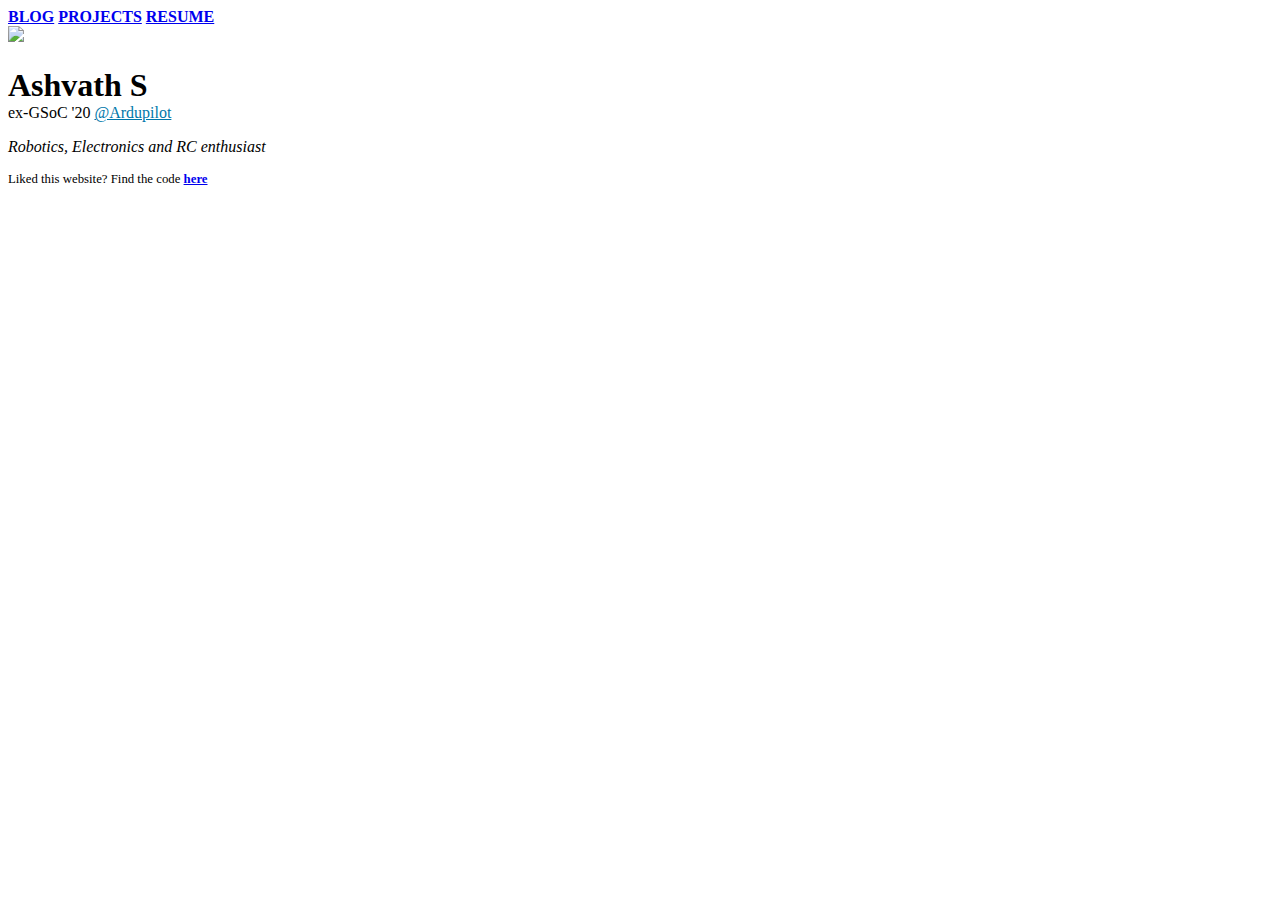
==== index.html @ 2afcf89c "index update" ====
<!DOCTYPE html>
<html lang="en">
<head>
    <meta charset="UTF-8">
    <meta name="viewport" content="width=device-width, initial-scale=1.0">
    <meta http-equiv="X-UA-Compatible" content="ie=edge">
    <meta name="description" content="Hello, there! I'm Ashvath - an Electrical and Electronics student from VIT, Vellore. I have a profound interest in Robotics, Marine and Aeriel Vehicles"/>
    <meta name="keywords" content="Mayank Shah,VIT,Engineer,Robotics,ardupilot,Open Source,github">
    <link href="https://fonts.googleapis.com/css?family=Open+Sans&display=swap" rel="stylesheet">
    <link rel="stylesheet" href="styles.css">
    <link rel="stylesheet" href="style.css">
    <title>Ashvath S</title>
</head>
<body>
    <div id="nav">
        <span class="nav-item"><strong><a href="blog.html" class="navlink">BLOG</a></strong></span>
        <span class="nav-item"><strong><a href="projects.html" class="navlink">PROJECTS</a></strong></span>
        <span class="nav-item"><strong><a target="_blank" href="https://drive.google.com/file/d/1xXC0nPyGdMXvx7u0rZUr3J0D3Dzbngmh/view?usp=sharing" class="navlink">RESUME</a></strong></span>
    </div>
    <div id="profile">
        <img id="mayank-img" src="static/img/mayank.jfif"/>
        <h1 style="margin-bottom: 0;">Ashvath S</h1>
        <span style="font-size: 1em">ex-GSoC '20 <a style="color: #07a;" target="_blank" href="https://ardupilot.org/">@Ardupilot</a></span>
        <p><em> Robotics, Electronics and RC enthusiast</em></p>
        <a class="social socicon-github" target="_blank" href="https://github.com/ashvath100"></a>
        <a class="social socicon-linkedin" target="_blank" href="https://www.linkedin.com/in/ashvaths/"></a>
        <a class="social socicon-instagram" target="_blank" href="https://www.instagram.com/ashvath_s/"></a>
        <footer>
            <p style="font-size: 0.8em; margin-bottom: 0.4em;">Liked this website? Find the code <a target="_blank" href="https://github.com/mayankshah1607/mayankshah1607.github.io"><strong>here</strong></p>
        </footer>
    </div>
</body>
</html>
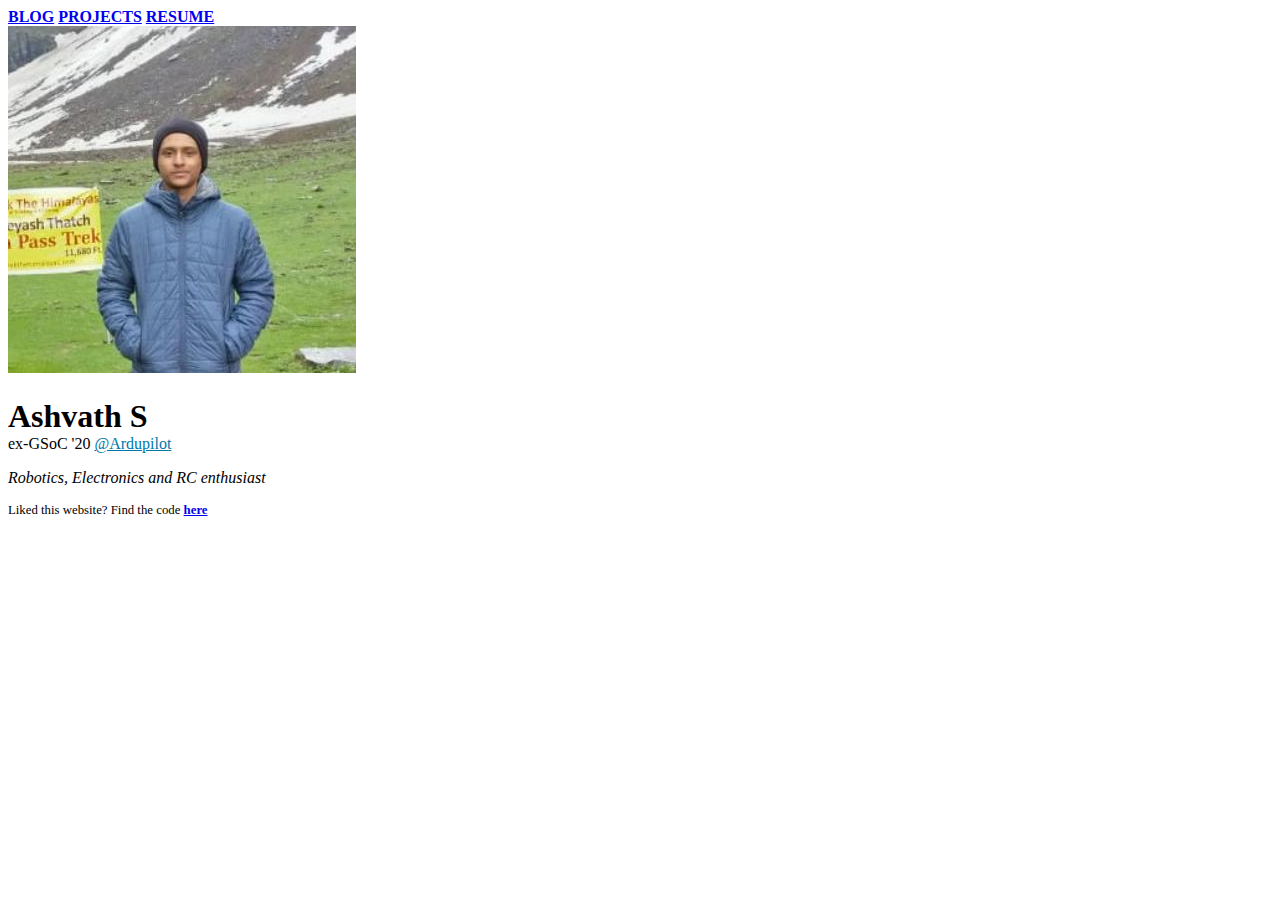
==== commit 6b51f0dc: "index image" ====
--- a/index.html
+++ b/index.html
@@ -18,7 +18,7 @@
         <span class="nav-item"><strong><a target="_blank" href="https://drive.google.com/file/d/1xXC0nPyGdMXvx7u0rZUr3J0D3Dzbngmh/view?usp=sharing" class="navlink">RESUME</a></strong></span>
     </div>
     <div id="profile">
-        <img id="mayank-img" src="static/img/mayank.jfif"/>
+        <img id="ashvath-img" src="static/img/ashvath.jpeg"/>
         <h1 style="margin-bottom: 0;">Ashvath S</h1>
         <span style="font-size: 1em">ex-GSoC '20 <a style="color: #07a;" target="_blank" href="https://ardupilot.org/">@Ardupilot</a></span>
         <p><em> Robotics, Electronics and RC enthusiast</em></p>
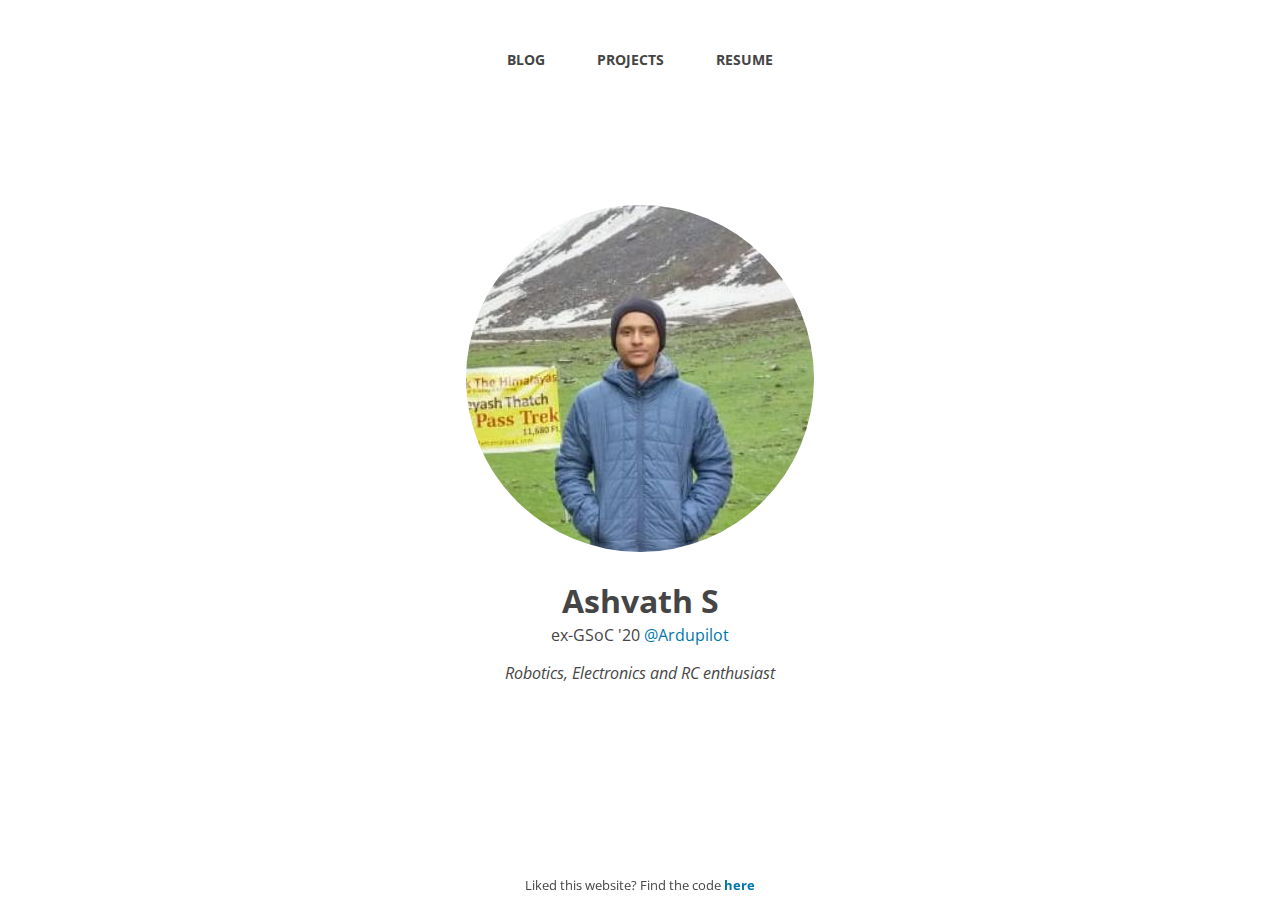
==== commit 4f977a8e: "Update index.html" ====
--- a/index.html
+++ b/index.html
@@ -5,7 +5,7 @@
     <meta name="viewport" content="width=device-width, initial-scale=1.0">
     <meta http-equiv="X-UA-Compatible" content="ie=edge">
     <meta name="description" content="Hello, there! I'm Ashvath - an Electrical and Electronics student from VIT, Vellore. I have a profound interest in Robotics, Marine and Aeriel Vehicles"/>
-    <meta name="keywords" content="Mayank Shah,VIT,Engineer,Robotics,ardupilot,Open Source,github">
+    <meta name="keywords" content="Ashvath S,VIT,Engineer,Robotics,ardupilot,Open Source,github">
     <link href="https://fonts.googleapis.com/css?family=Open+Sans&display=swap" rel="stylesheet">
     <link rel="stylesheet" href="styles.css">
     <link rel="stylesheet" href="style.css">
@@ -15,7 +15,7 @@
     <div id="nav">
         <span class="nav-item"><strong><a href="blog.html" class="navlink">BLOG</a></strong></span>
         <span class="nav-item"><strong><a href="projects.html" class="navlink">PROJECTS</a></strong></span>
-        <span class="nav-item"><strong><a target="_blank" href="https://drive.google.com/file/d/1xXC0nPyGdMXvx7u0rZUr3J0D3Dzbngmh/view?usp=sharing" class="navlink">RESUME</a></strong></span>
+        <span class="nav-item"><strong><a target="_blank" href="https://drive.google.com/file/d/1ux5KnwfgZ3tFUdbYzfWmvuUidH_VdTDY/view?usp=sharing" class="navlink">RESUME</a></strong></span>
     </div>
     <div id="profile">
         <img id="ashvath-img" src="static/img/ashvath.jpeg"/>
--- a/styles.css
+++ b/styles.css
@@ -0,0 +1,101 @@
+body {
+    font-family: 'Open Sans', sans-serif;
+    color: #454545;
+    max-width: 800px;
+    margin: 2em auto;
+    padding: 1em;
+    line-height: 1.4;
+}
+
+h1 {
+    font-size: 2em;
+}
+
+h2 {
+    font-size: 1.5em;
+}
+
+#profile {
+    position: relative;
+    text-align: center;
+    top: 15vh;
+}
+
+#ashvath-img{
+    border-radius: 100%;
+    max-width: 700px;
+}
+
+footer{
+    position: fixed;
+    bottom: 0;
+    left: 0;
+    right: 0;
+    margin: auto;
+}
+
+.social {
+    margin-left: 12px;
+    margin-right: 12px;
+}
+
+#nav {
+    text-align: center;
+}
+.nav-item {
+    font-size: 0.9em;
+    margin-left: 24px;
+    margin-right: 24px;
+}
+
+.nav-item a {
+    text-decoration: none;
+}
+
+a {
+    color: #07a;
+}
+
+a:visited {
+    color: #951352
+}
+
+.navlink, .navlink:visited, .blog-item a {
+    color: #454545;
+}
+
+.blog-item a:hover{
+    color: black;
+}
+
+.blog-item a {
+    text-decoration: none;
+    color: #454545;
+}
+
+.blog-item {
+    padding-bottom: 1em;
+    border-bottom: 1px solid #989898;
+}
+
+.project-tag-link {
+    color: #07a !important;
+    text-decoration: underline !important;
+}
+
+.project-tag-link:visited {
+    color: #951352;
+}
+
+.social {
+    color: #454545;
+}
+
+#profile a{
+    text-decoration: none;
+}
+
+#profile a:visited{
+    text-decoration: none;
+    color: #454545;
+}